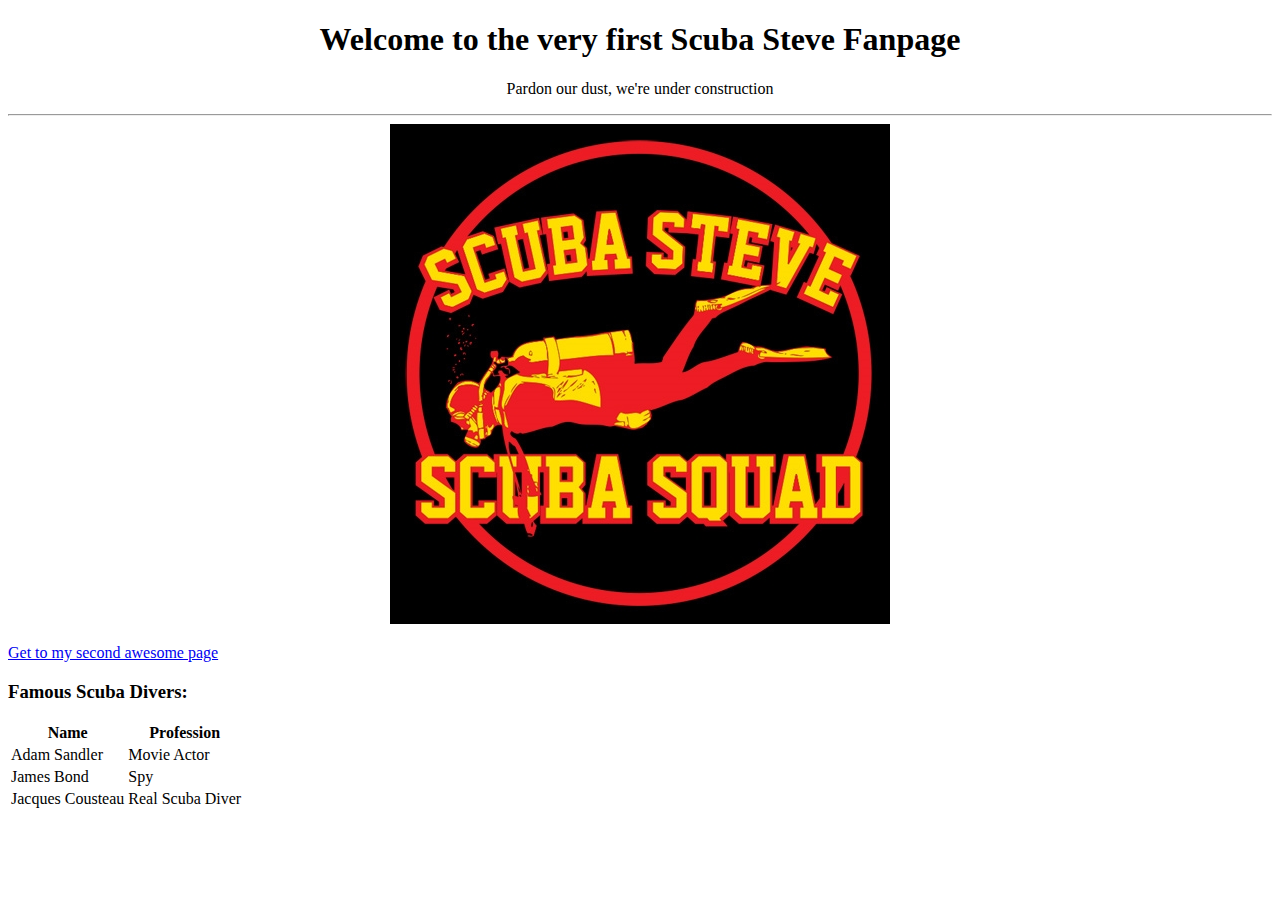
==== index.html @ 5cdb3a00 "my first commit" ====
<!DOCTYPE html>
<html>
    <head>
        <title>Scuba Steve Fanpage</title>
    </head>
    <body>
        <!-- header  -->
        <center><h1>Welcome to the very first Scuba Steve Fanpage</h1></center>
        <center><p>Pardon our dust, we're under construction</p></center>
        <hr>
        <!--  -->
        <center><img src="scuba badge.jpg" alt=""></center>
        <p><a href="whatever.html">Get to my second awesome page</a></p>
        <!-- List of divers -->
        <h3>Famous Scuba Divers:</h3>
        <table>
            <tr>
                <th>Name</th>
                <th>Profession</th>
           </tr>
           <tr>
               <td>Adam Sandler</td>
               <td>Movie Actor</td>
           </tr>
           <tr>
                <td>James Bond</td>
                <td>Spy</td>
            </tr> 
            <tr>
                <td>Jacques Cousteau</td>
                <td>Real Scuba Diver</td>
            </tr>
        </table>


    </body>
</html>
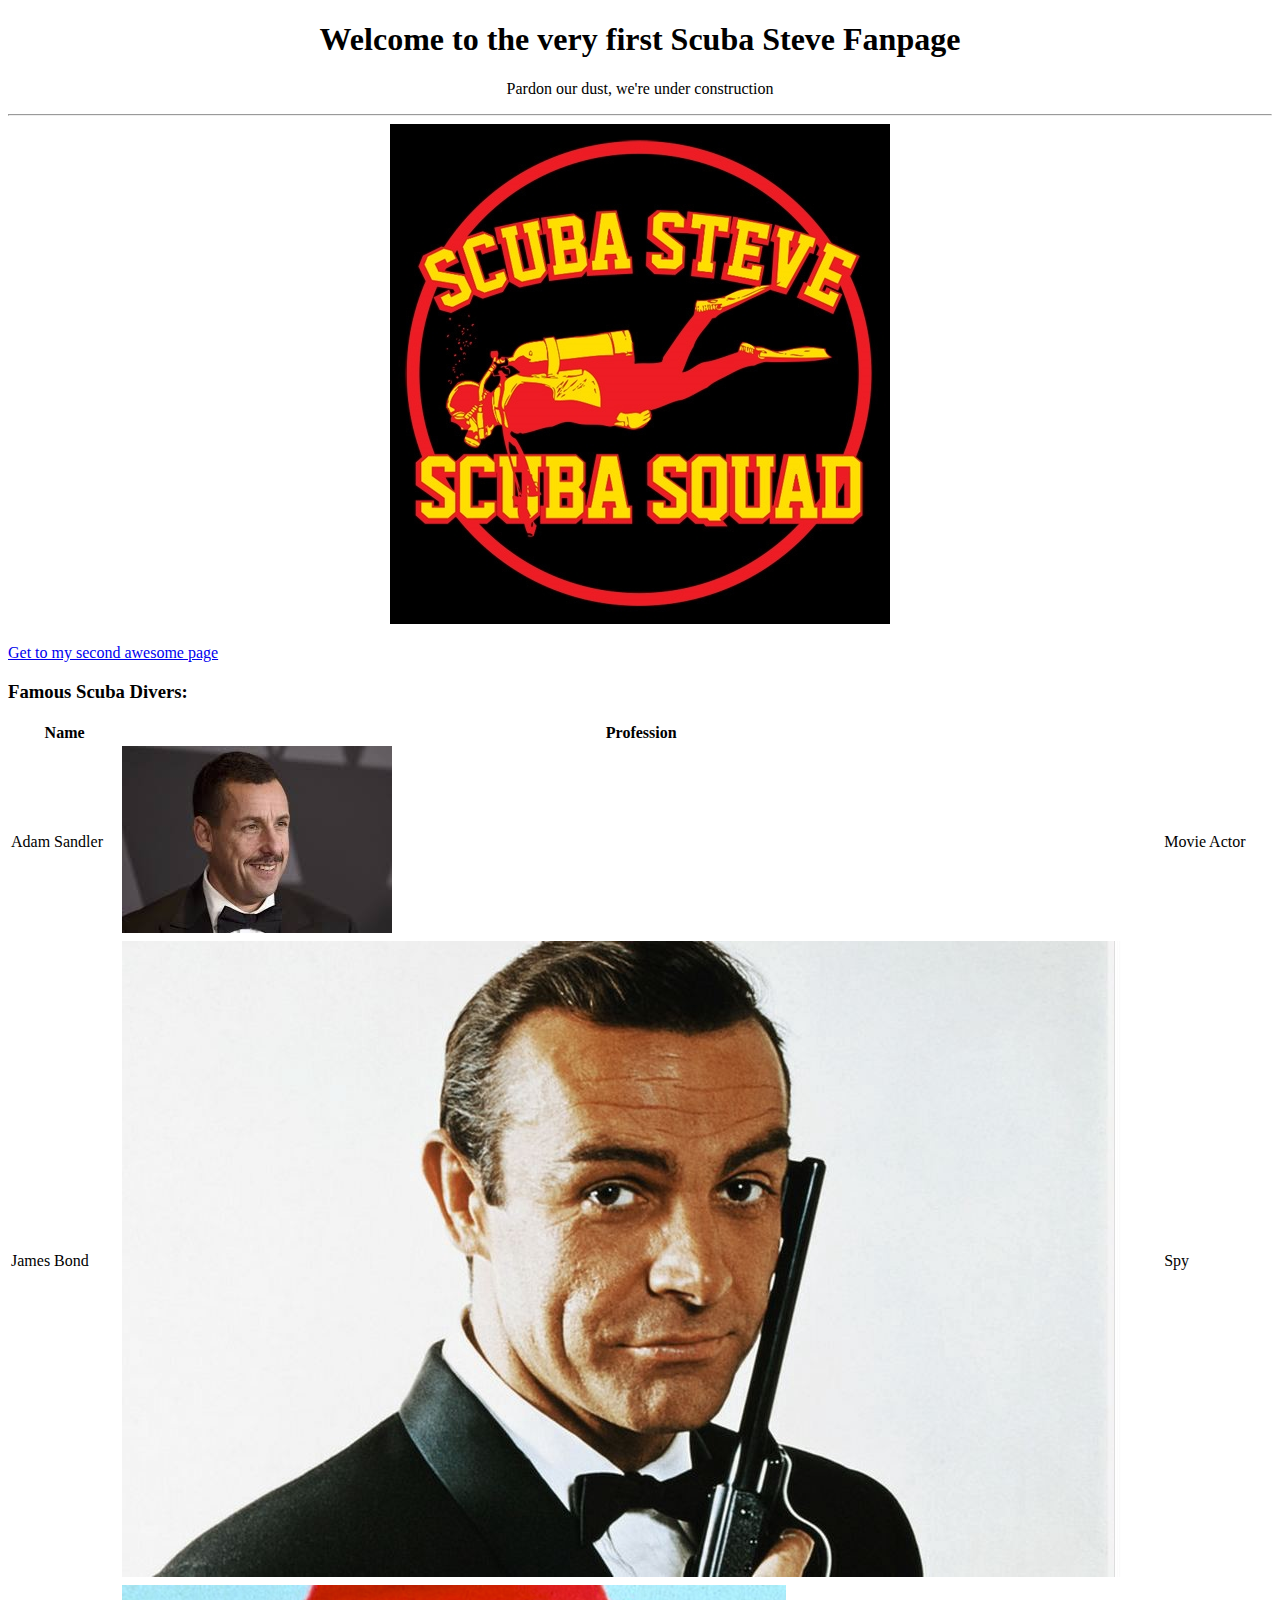
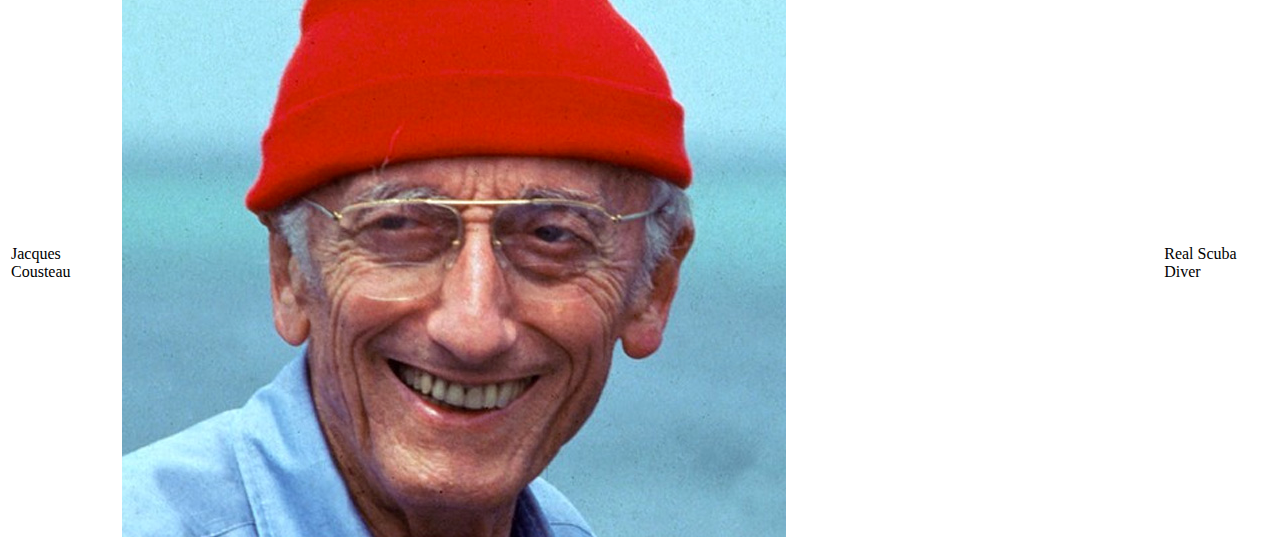
==== commit e627fd9c: "update pics" ====
--- a/index.html
+++ b/index.html
@@ -20,14 +20,17 @@
            </tr>
            <tr>
                <td>Adam Sandler</td>
+               <td><img src="sandler.jpeg" alt=""></td>
                <td>Movie Actor</td>
            </tr>
            <tr>
                 <td>James Bond</td>
+                <td><img src="bond.jpg" alt=""></td>
                 <td>Spy</td>
             </tr> 
             <tr>
                 <td>Jacques Cousteau</td>
+                <td><img src="cousteau.jpg" alt=""></td>
                 <td>Real Scuba Diver</td>
             </tr>
         </table>
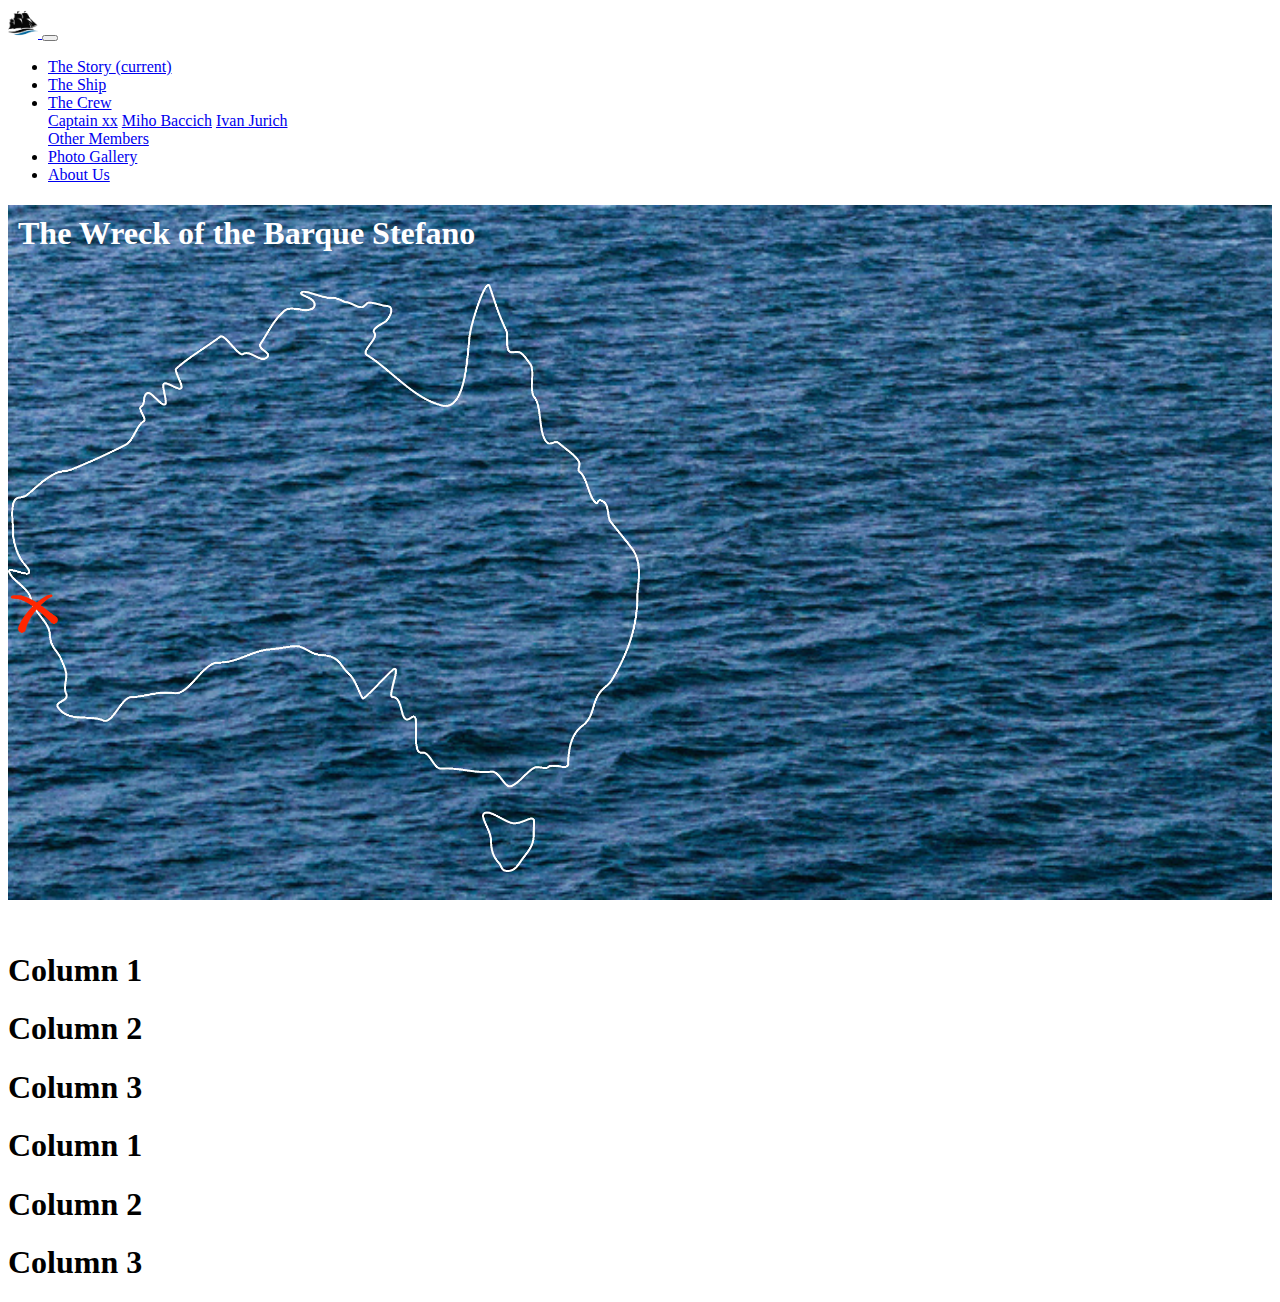
==== commit 14bf8bfc: "update to stefano" ====
--- a/index.html
+++ b/index.html
@@ -1,40 +1,108 @@
-<!DOCTYPE html>
-<html>
-    <head>
-        <title>Scuba Steve Fanpage</title>
-    </head>
-    <body>
-        <!-- header  -->
-        <center><h1>Welcome to the very first Scuba Steve Fanpage</h1></center>
-        <center><p>Pardon our dust, we're under construction</p></center>
-        <hr>
-        <!--  -->
-        <center><img src="scuba badge.jpg" alt=""></center>
-        <p><a href="whatever.html">Get to my second awesome page</a></p>
-        <!-- List of divers -->
-        <h3>Famous Scuba Divers:</h3>
-        <table>
-            <tr>
-                <th>Name</th>
-                <th>Profession</th>
-           </tr>
-           <tr>
-               <td>Adam Sandler</td>
-               <td><img src="sandler.jpeg" alt=""></td>
-               <td>Movie Actor</td>
-           </tr>
-           <tr>
-                <td>James Bond</td>
-                <td><img src="bond.jpg" alt=""></td>
-                <td>Spy</td>
-            </tr> 
-            <tr>
-                <td>Jacques Cousteau</td>
-                <td><img src="cousteau.jpg" alt=""></td>
-                <td>Real Scuba Diver</td>
-            </tr>
-        </table>
+<!doctype html>
+<html lang="en">
+  <head>
+    <!-- Required meta tags -->
+    <meta charset="utf-8">
+    <meta name="viewport" content="width=device-width, initial-scale=1, shrink-to-fit=no">
+
+    <!-- Bootstrap CSS -->
+    <link rel="stylesheet" href="https://stackpath.bootstrapcdn.com/bootstrap/4.1.3/css/bootstrap.min.css" integrity="sha384-MCw98/SFnGE8fJT3GXwEOngsV7Zt27NXFoaoApmYm81iuXoPkFOJwJ8ERdknLPMO" crossorigin="anonymous">
+
+    <!-- Font Awesome-->
+    <link rel="stylesheet" href="https://use.fontawesome.com/releases/v5.3.1/css/all.css" integrity="sha384-mzrmE5qonljUremFsqc01SB46JvROS7bZs3IO2EmfFsd15uHvIt+Y8vEf7N7fWAU" crossorigin="anonymous">
+
+    <!-- Google Fonts -->
+    <link href="https://fonts.googleapis.com/css?family=Roboto" rel="stylesheet">
+
+    <title>Wreck of the Barque Stefano</title>
+    <!--CSS layer-->
+    <link rel="stylesheet" href="styles.css">
+  </head>
+  <body>
+    
+    <!-- NavBar -->   
+    <nav class="navbar navbar-expand-lg navbar-light bg-light">
+                <a class="navbar-brand" href=#> <img src="logo.png" height="30px">
+                </a>
+                <button class="navbar-toggler" type="button" data-toggle="collapse" data-target="#navbarSupportedContent" aria-controls="navbarSupportedContent" aria-expanded="false" aria-label="Toggle navigation">
+                  <span class="navbar-toggler-icon"></span>
+                </button>
+                <div class="collapse navbar-collapse" id="navbarSupportedContent">
+                  <ul class="navbar-nav mr-auto">
+                    <li class="nav-item active">
+                      <a class="nav-link" href="#">The Story <span class="sr-only">(current)</span></a>
+                    </li>
+                    <li class="nav-item">
+                      <a class="nav-link" href="#"><i class="fas fa-anchor"></i> The Ship</a>
+                    <li class="nav-item dropdown">
+                      <a class="nav-link dropdown-toggle" href="#" id="navbarDropdown" role="button" data-toggle="dropdown" aria-haspopup="true" aria-expanded="false">
+                        <i class="fas fa-male"></i> The Crew
+                      </a>
+                      <div class="dropdown-menu" aria-labelledby="navbarDropdown">
+                        <a class="dropdown-item" href="#">Captain xx</a>
+                        <a class="dropdown-item" href="#">Miho Baccich</a>
+                        <a class="dropdown-item" href="#">Ivan Jurich</a>
+                        <div class="dropdown-divider"></div>
+                        <a class="dropdown-item" href="#">Other Members</a>
+                      </div>
+                    </li>
+                    <li class="nav-item">
+                        <a class="nav-link" href="#"><i class="fas fa-images"></i> Photo Gallery</a>
+                      </li>
+                      <li class="nav-item">
+                          <a class="nav-link" href="#"><i class="fas fa-question-circle"></i> About Us</a>
+                        </li>
+                  </ul>
+                </div>
+    </nav>
+             
+    <!--Jumbotron-->
+    <div class="jumbotron text-center">
+                    <div class="container-fluid">
+                      <h1 class="display-4">The Wreck of the Barque Stefano </h1>
+                      <img class="jumbo" src="aus copy.png">
+                      <p class="lead">A history compiled by the survivor's families</p>
+                    </div>
+    </div>          
+
+    <div class="container">
+      <div class="row">
+        <div class="col-sm-6"></div>
+        <div class="col-sm-6"></div>
+      </div>
+    </div>
+
+    <!--Containers in grid-->              
+    <div class="container">
+        <div class="row">
+            <div class="col-md-2">
+                <h1> Column 1</h1>
+            </div>
+            <div class="col-md-8">
+                <h1> Column 2</h1>
+            </div>
+            <div class="col-md-2">
+                <h1> Column 3</h1>
+            </div>
+        </div>
+        <div class="row">
+            <div class="col-md-2">
+                <h1> Column 1</h1>
+            </div>
+            <div class="col-md-8">
+                <h1> Column 2</h1>
+            </div>
+            <div class="col-md-2">
+                <h1> Column 3</h1>
+            </div>
+        </div>
+    </div>
 
 
-    </body>
+    <!-- Optional JavaScript -->
+    <!-- jQuery first, then Popper.js, then Bootstrap JS -->
+    <script src="https://code.jquery.com/jquery-3.3.1.slim.min.js" integrity="sha384-q8i/X+965DzO0rT7abK41JStQIAqVgRVzpbzo5smXKp4YfRvH+8abtTE1Pi6jizo" crossorigin="anonymous"></script>
+    <script src="https://cdnjs.cloudflare.com/ajax/libs/popper.js/1.14.3/umd/popper.min.js" integrity="sha384-ZMP7rVo3mIykV+2+9J3UJ46jBk0WLaUAdn689aCwoqbBJiSnjAK/l8WvCWPIPm49" crossorigin="anonymous"></script>
+    <script src="https://stackpath.bootstrapcdn.com/bootstrap/4.1.3/js/bootstrap.min.js" integrity="sha384-ChfqqxuZUCnJSK3+MXmPNIyE6ZbWh2IMqE241rYiqJxyMiZ6OW/JmZQ5stwEULTy" crossorigin="anonymous"></script>
+  </body>
 </html>
--- a/styles.css
+++ b/styles.css
@@ -0,0 +1,20 @@
+
+h1.display-4{
+    color: white;
+    padding: 10px;
+    
+}
+p.lead{
+    color: white;
+    padding: 10px;
+}
+.jumbotron {
+    background-image: url("ocean1.jpg");
+    background-attachment: fixed;
+    background-size: cover;
+}
+
+img.jumbo {
+    width: 50%;
+
+}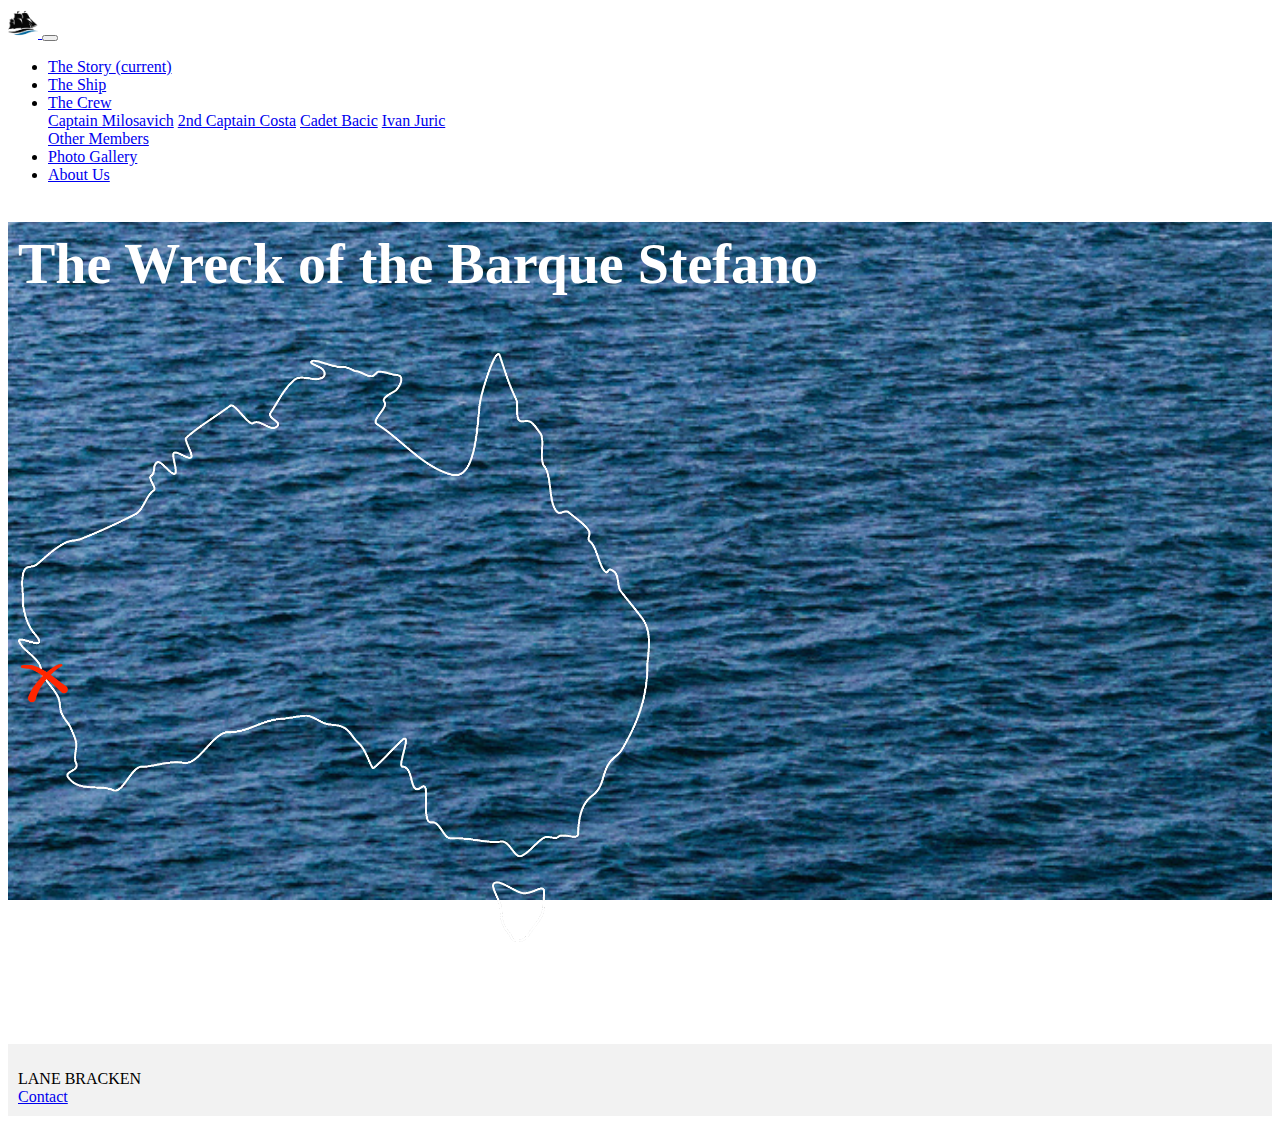
==== commit a194d3ff: "update for submission" ====
--- a/index.html
+++ b/index.html
@@ -14,47 +14,49 @@
     <!-- Google Fonts -->
     <link href="https://fonts.googleapis.com/css?family=Roboto" rel="stylesheet">
 
-    <title>Wreck of the Barque Stefano</title>
+    <title>The Wreck of the Barque Stefano</title>
     <!--CSS layer-->
     <link rel="stylesheet" href="styles.css">
   </head>
   <body>
     
-    <!-- NavBar -->   
-    <nav class="navbar navbar-expand-lg navbar-light bg-light">
-                <a class="navbar-brand" href=#> <img src="logo.png" height="30px">
-                </a>
-                <button class="navbar-toggler" type="button" data-toggle="collapse" data-target="#navbarSupportedContent" aria-controls="navbarSupportedContent" aria-expanded="false" aria-label="Toggle navigation">
-                  <span class="navbar-toggler-icon"></span>
-                </button>
-                <div class="collapse navbar-collapse" id="navbarSupportedContent">
-                  <ul class="navbar-nav mr-auto">
-                    <li class="nav-item active">
-                      <a class="nav-link" href="#">The Story <span class="sr-only">(current)</span></a>
-                    </li>
-                    <li class="nav-item">
-                      <a class="nav-link" href="#"><i class="fas fa-anchor"></i> The Ship</a>
-                    <li class="nav-item dropdown">
-                      <a class="nav-link dropdown-toggle" href="#" id="navbarDropdown" role="button" data-toggle="dropdown" aria-haspopup="true" aria-expanded="false">
-                        <i class="fas fa-male"></i> The Crew
-                      </a>
-                      <div class="dropdown-menu" aria-labelledby="navbarDropdown">
-                        <a class="dropdown-item" href="#">Captain xx</a>
-                        <a class="dropdown-item" href="#">Miho Baccich</a>
-                        <a class="dropdown-item" href="#">Ivan Jurich</a>
-                        <div class="dropdown-divider"></div>
-                        <a class="dropdown-item" href="#">Other Members</a>
-                      </div>
-                    </li>
-                    <li class="nav-item">
-                        <a class="nav-link" href="#"><i class="fas fa-images"></i> Photo Gallery</a>
-                      </li>
-                      <li class="nav-item">
-                          <a class="nav-link" href="#"><i class="fas fa-question-circle"></i> About Us</a>
-                        </li>
-                  </ul>
-                </div>
-    </nav>
+ <!-- NavBar -->   
+ <nav class="navbar navbar-expand-lg navbar-light bg-light">
+  <a class="navbar-brand" href="index.html"> <img src="logo.png" height="30px">
+  </a>
+  <button class="navbar-toggler" type="button" data-toggle="collapse" data-target="#navbarSupportedContent" aria-controls="navbarSupportedContent" aria-expanded="false" aria-label="Toggle navigation">
+    <span class="navbar-toggler-icon"></span>
+  </button>
+  <div class="collapse navbar-collapse" id="navbarSupportedContent">
+    <ul class="navbar-nav mr-auto">
+      <li class="nav-item">
+        <a class="nav-link" href="thestory.html"><i class="fas fa-book-open"></i> The Story <span class="sr-only">(current)</span></a>
+      </li>
+      <li class="nav-item">
+        <a class="nav-link" href="theship.html"><i class="fas fa-anchor"></i> The Ship</a>
+      <li class="nav-item dropdown">
+        <a class="nav-link dropdown-toggle" href="#" id="navbarDropdown" role="button" data-toggle="dropdown" aria-haspopup="true" aria-expanded="false">
+          <i class="fas fa-male"></i> The Crew
+        </a>
+        <div class="dropdown-menu" aria-labelledby="navbarDropdown">
+          <a class="dropdown-item" href="thecrew.html">Captain Milosavich</a>
+          <a class="dropdown-item" href="thecrew.html">2nd Captain Costa</a>
+          <a class="dropdown-item" href="thecrew.html">Cadet Bacic</a>
+          <a class="dropdown-item" href="thecrew.html">Ivan Juric</a>
+          <div class="dropdown-divider"></div>
+          <a class="dropdown-item" href="thecrew.html">Other Members</a>
+        </div>
+      </li>
+      <li class="nav-item">
+          <a class="nav-link" href="photogallery.html"><i class="fas fa-images"></i> Photo Gallery</a>
+        </li>
+        <li class="nav-item">
+            <a class="nav-link" href="aboutus.html"><i class="fas fa-question-circle"></i> About Us</a>
+          </li>
+    </ul>
+  </div>
+</nav>
+
              
     <!--Jumbotron-->
     <div class="jumbotron text-center">
@@ -63,39 +65,6 @@
                       <img class="jumbo" src="aus copy.png">
                       <p class="lead">A history compiled by the survivor's families</p>
                     </div>
-    </div>          
-
-    <div class="container">
-      <div class="row">
-        <div class="col-sm-6"></div>
-        <div class="col-sm-6"></div>
-      </div>
-    </div>
-
-    <!--Containers in grid-->              
-    <div class="container">
-        <div class="row">
-            <div class="col-md-2">
-                <h1> Column 1</h1>
-            </div>
-            <div class="col-md-8">
-                <h1> Column 2</h1>
-            </div>
-            <div class="col-md-2">
-                <h1> Column 3</h1>
-            </div>
-        </div>
-        <div class="row">
-            <div class="col-md-2">
-                <h1> Column 1</h1>
-            </div>
-            <div class="col-md-8">
-                <h1> Column 2</h1>
-            </div>
-            <div class="col-md-2">
-                <h1> Column 3</h1>
-            </div>
-        </div>
     </div>
 
 
@@ -104,5 +73,13 @@
     <script src="https://code.jquery.com/jquery-3.3.1.slim.min.js" integrity="sha384-q8i/X+965DzO0rT7abK41JStQIAqVgRVzpbzo5smXKp4YfRvH+8abtTE1Pi6jizo" crossorigin="anonymous"></script>
     <script src="https://cdnjs.cloudflare.com/ajax/libs/popper.js/1.14.3/umd/popper.min.js" integrity="sha384-ZMP7rVo3mIykV+2+9J3UJ46jBk0WLaUAdn689aCwoqbBJiSnjAK/l8WvCWPIPm49" crossorigin="anonymous"></script>
     <script src="https://stackpath.bootstrapcdn.com/bootstrap/4.1.3/js/bootstrap.min.js" integrity="sha384-ChfqqxuZUCnJSK3+MXmPNIyE6ZbWh2IMqE241rYiqJxyMiZ6OW/JmZQ5stwEULTy" crossorigin="anonymous"></script>
+    <script src="https://ajax.googleapis.com/ajax/libs/jquery/3.3.1/jquery.min.js"></script>
+    <script src="https://maxcdn.bootstrapcdn.com/bootstrap/3.3.7/js/bootstrap.min.js"></script>  
   </body>
+
+  <footer class="container-fluid text-center">
+      <p class="name">LANE BRACKEN</p>
+      <a href="aboutus.html">Contact</a>
+   </footer>
+
 </html>
--- a/styles.css
+++ b/styles.css
@@ -1,20 +1,121 @@
+.carousel-inner img {
+    width: 100%; /* Set width to 100% */
+    margin: auto;
+    min-height: 200px;
+    max-height: 550px;
+}
 
+/* Hide the carousel text when the screen is less than 600 pixels wide */
+@media (max-width: 600px) {
+  .carousel-caption {
+    display: none; 
+  }
+}
+.carousel-caption {
+    color: black;
+}
 h1.display-4{
     color: white;
-    padding: 10px;
-    
+    padding: 10px; 
+    font-size: 350%;
+}
+h1.major{
+    color: whitesmoke;
+    font-size: 100px;
+}
+h1.display-5{
+    color: black;
+    padding: 10px;  
+}
+h3.content{
+    color: black;
+    padding: 20px;
+    font-style: italic;
 }
 p.lead{
     color: white;
-    padding: 10px;
+    font-size: 175%;
+
 }
+p.header{
+    color: black;
+    text-align: center;
+    font-size: 150%;
+    font-weight: bold;
+}
+p.content{
+    color: black;
+    text-align: left;
+}
+p.description{
+    color: black;
+    text-align: center;
+    font-style: italic;
+    font-weight: bold;
+    font-size: 75%;
+}
+p.footer{
+    color: black;
+    margin-bottom: 0;
+    font-size: small;
+}
+p.smitalics{
+    color: grey;
+    font-size: xx-small;
+    text-align: left;
+}
+
 .jumbotron {
     background-image: url("ocean1.jpg");
     background-attachment: fixed;
     background-size: cover;
+    margin-bottom: 0;
 }
-
+.jumbotron1 {
+    background-image: url("sand1.jpg");
+    background-attachment: fixed;
+    margin-bottom: 0;
+}
+.jumbotron3 {
+    background-image: url("2940_006.png");
+    background-attachment: fixed;
+    margin-bottom: 0;
+    height: ;
+}
 img.jumbo {
     width: 50%;
-
+    padding: 10px;
+}
+img.fit{
+    max-width: 100%;
+    border-style: solid;
+    border-width: 1px;
+}
+img.ship{
+    background-size: cover;
+    max-width: 100%;
+}
+img.profile{
+    max-width: 100%;
+}
+img.full{
+    max-width: 100%;
+    border-width: 0.5;
+    border-style: double; 
+}
+footer {
+    background-color: #f2f2f2;
+    padding: 10px;
+  }
+.carousel-indicators .active {
+    background-color: black;
+}
+.carousel-control-prev-icon, .carousel-control-next-icon {
+    height: 50px;
+    width: 50px;
+}
+p.name{
+    margin-bottom: 0;
+    font-stretch: extra-expanded;
+    font-weight: 300;
 }